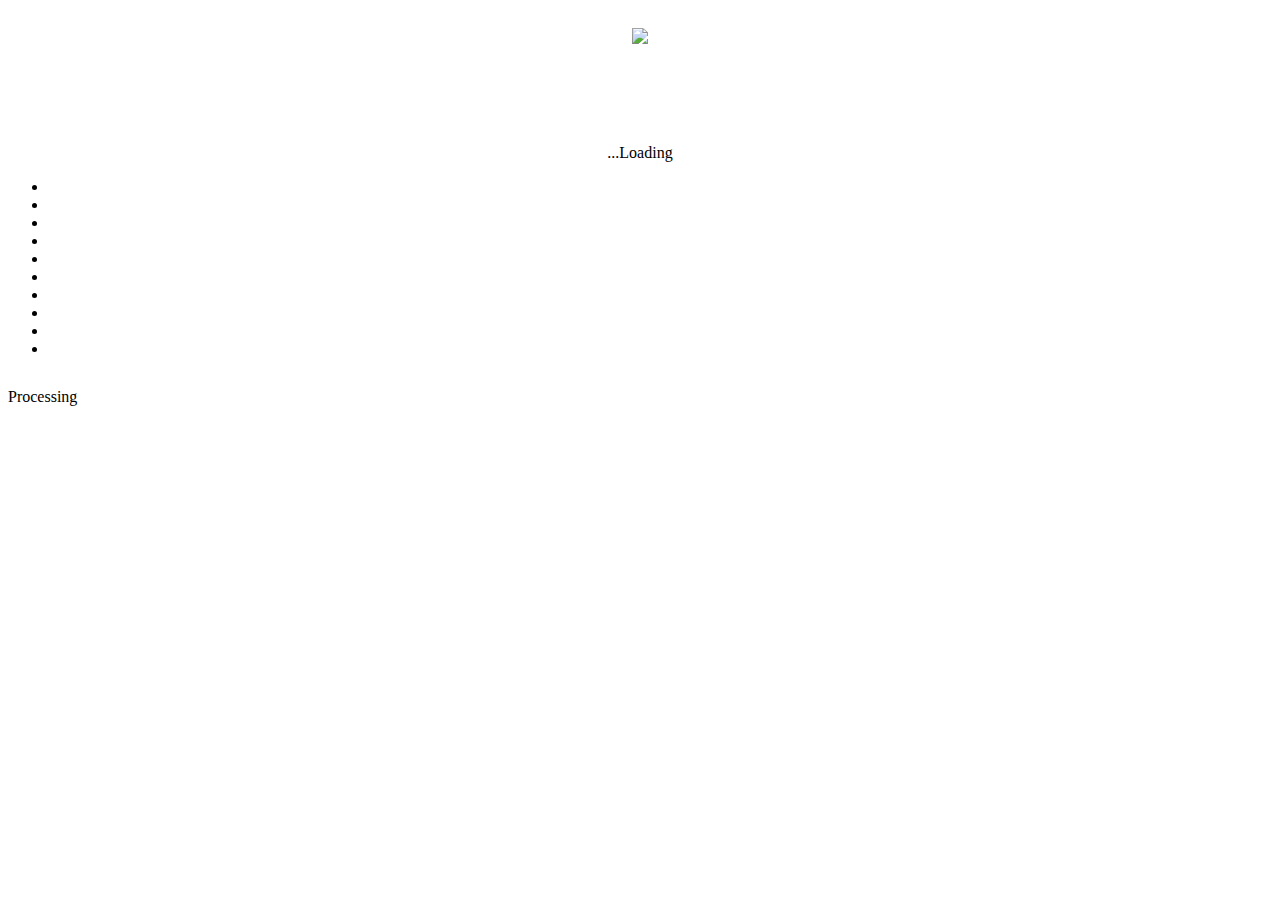
==== ProjectDONE/App/index.html @ 5ac7ed75 "Put a spinner on the loading screen." ====
﻿<!doctype html>
<html lang="en" ng-app="app">
<head>
    <meta name="viewport" content="user-scalable=no, initial-scale=1, maximum-scale=1, minimum-scale=1, width=device-width, height=device-height, target-densitydpi=device-dpi" />
    <meta charset="utf-8">
    <meta name="apple-mobile-web-app-capable" content="yes">
    <meta name="mobile-web-app-capable" content="yes">
    <title>My App</title>

    <link rel="stylesheet" href="App/lib/onsen/css/onsenui.css">
    <link rel="stylesheet" href="App/styles/app.css" />
    <link rel="stylesheet" href="App/styles/spinner.css" />
    <link rel="stylesheet" href="App/styles/onsen-css-components-blue-basic-theme.css">
    <script src="https://checkout.stripe.com/checkout.js"></script>
    <script src="App/lib/onsen/js/jquery-2.1.3.js"></script>
    <script src="App/lib/onsen/js/angular/angular.js"></script>
    <script src="App/lib/onsen/js/angular/angular-messages.min.js"></script>
    <script src="App/lib/onsen/js/onsenui.js"></script>

    <script src="cordova.js"></script>
    <script src="App/js/app.js"></script>

</head>

<body ng-controller="AppController">
    <ons-navigator var="root_navigator">
        <ons-page>
            <div>
                <ons-navigator var="top_navigator">
                    <div style="text-align:center;">
                        <img src="App/images/icon-logo-with-text.png" style="width: 200px; margin-top: 20px;" />
                    </div>
                </ons-navigator>
            </div>
            <div style="width:100%; margin:0px; padding:0px; height:25%; position:absolute; bottom:0px;">
                <ons-navigator var="bottom_navigator">
                    <ons-page>
                        <div style="text-align:center;">
                            <i class="fa fa-spinner fa-5x fa-spin"></i>
                        </div>
                    </ons-page>
                </ons-navigator>
            </div>
        </ons-page>

    </ons-navigator>
    <ons-template id="loginLoading">
        <div style="width:100%; text-align:center; padding-top:5em; box-sizing:border-box"><p>...Loading</p></div>
    </ons-template>
    <ons-template id="Processing">
        <div class="processing">
            <div class='peeek-loading' style="margin-bottom: 30px; margin-left: auto; margin-right: auto;">
                <div class="peeek-loading-wrap">
                    <ul>
                        <li></li>
                        <li></li>
                        <li></li>
                        <li></li>
                        <li></li>
                        <li></li>
                        <li></li>
                        <li></li>
                        <li></li>
                        <li></li>
                    </ul>
                </div>
            </div>
            Processing
        </div>
    </ons-template>
    <ons-template id="Register">
        <div ng-include="'App/Templates/Register.html'"></div>
    </ons-template>
    <ons-template id="Login">
        <div ng-include="'App/Templates/Login.html'"></div>
    </ons-template>
    <ons-template id="Dashboard">
        <div ng-include="'App/Templates/Dashboard.html'"></div>
    </ons-template>
    <ons-template id="SearchJobs">
        <div ng-include="'App/Templates/SearchJobs.html'"></div>
    </ons-template>

    <ons-template id="CreateJob">
        <div ng-include="'App/Templates/CreateJob.html'"></div>
    </ons-template>
    <ons-template id="ReviewJob">
        <div ng-include="'App/Templates/ReviewJob.html'"></div>
    </ons-template>
    <ons-template id="PlaceBid">
        <div ng-include="'App/Templates/PlaceBid.html'"></div>
    </ons-template>

</body>
</html>
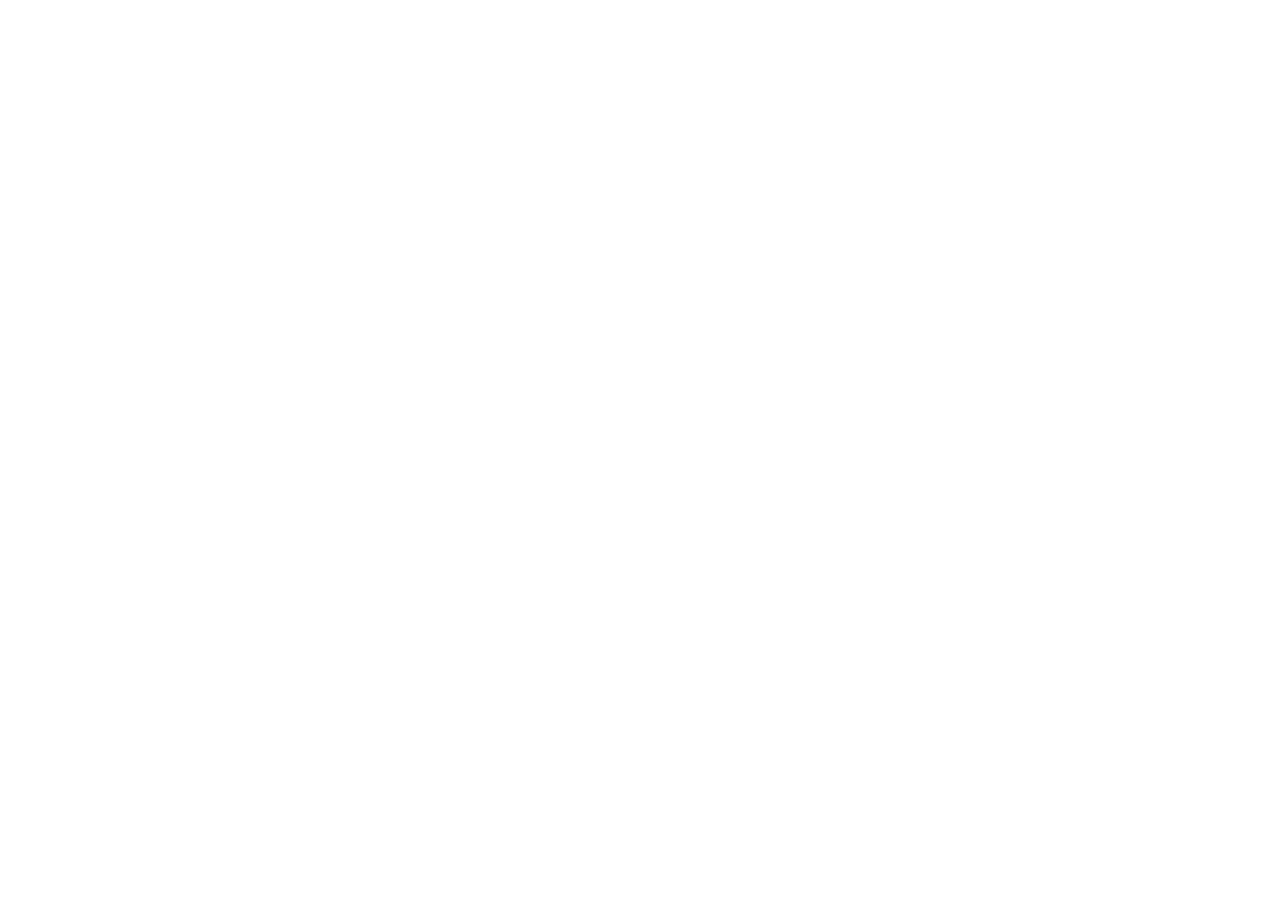
==== commit a1419eb2: "Added routing." ====
--- a/ProjectDONE/App/index.html
+++ b/ProjectDONE/App/index.html
@@ -15,81 +15,95 @@
     <script src="App/lib/onsen/js/jquery-2.1.3.js"></script>
     <script src="App/lib/onsen/js/angular/angular.js"></script>
     <script src="App/lib/onsen/js/angular/angular-messages.min.js"></script>
-    <script src="App/lib/onsen/js/onsenui.js"></script>
+    <script src="App/lib/onsen/js/angular/angular-route.min.js"></script>
+  <script src="App/lib/onsen/js/onsenui.js"></script>
 
     <script src="cordova.js"></script>
     <script src="App/js/app.js"></script>
+    <script src="App/js/controllers.js"></script>
+    <script src="App/js/services.js"></script>
+    <script src="App/js/directives.js"></script>
 
 </head>
+<body>
 
-<body ng-controller="AppController">
-    <ons-navigator var="root_navigator">
-        <ons-page>
-            <div>
-                <ons-navigator var="top_navigator">
-                    <div style="text-align:center;">
-                        <img src="App/images/icon-logo-with-text.png" style="width: 200px; margin-top: 20px;" />
-                    </div>
-                </ons-navigator>
-            </div>
-            <div style="width:100%; margin:0px; padding:0px; height:25%; position:absolute; bottom:0px;">
-                <ons-navigator var="bottom_navigator">
-                    <ons-page>
-                        <div style="text-align:center;">
-                            <i class="fa fa-spinner fa-5x fa-spin"></i>
-                        </div>
-                    </ons-page>
-                </ons-navigator>
-            </div>
-        </ons-page>
-
-    </ons-navigator>
-    <ons-template id="loginLoading">
-        <div style="width:100%; text-align:center; padding-top:5em; box-sizing:border-box"><p>...Loading</p></div>
-    </ons-template>
-    <ons-template id="Processing">
-        <div class="processing">
-            <div class='peeek-loading' style="margin-bottom: 30px; margin-left: auto; margin-right: auto;">
-                <div class="peeek-loading-wrap">
-                    <ul>
-                        <li></li>
-                        <li></li>
-                        <li></li>
-                        <li></li>
-                        <li></li>
-                        <li></li>
-                        <li></li>
-                        <li></li>
-                        <li></li>
-                        <li></li>
-                    </ul>
-                </div>
-            </div>
-            Processing
-        </div>
-    </ons-template>
-    <ons-template id="Register">
-        <div ng-include="'App/Templates/Register.html'"></div>
-    </ons-template>
-    <ons-template id="Login">
-        <div ng-include="'App/Templates/Login.html'"></div>
-    </ons-template>
-    <ons-template id="Dashboard">
-        <div ng-include="'App/Templates/Dashboard.html'"></div>
-    </ons-template>
-    <ons-template id="SearchJobs">
-        <div ng-include="'App/Templates/SearchJobs.html'"></div>
-    </ons-template>
-
-    <ons-template id="CreateJob">
-        <div ng-include="'App/Templates/CreateJob.html'"></div>
-    </ons-template>
-    <ons-template id="ReviewJob">
-        <div ng-include="'App/Templates/ReviewJob.html'"></div>
-    </ons-template>
-    <ons-template id="PlaceBid">
-        <div ng-include="'App/Templates/PlaceBid.html'"></div>
-    </ons-template>
+    <div class="view-container">
+        <div ng-view class="view-frame"></div>
+    </div>
 
 </body>
+<!--<body ng-controller="AppController">
+    <div class="main-container">
+        <ons-navigator var="root_navigator">
+            <ons-page>
+                <div>
+                    <ons-navigator var="top_navigator">
+                        <div style="text-align:center;">
+                            <img src="App/images/icon-logo-with-text.png" style="width: 200px; margin-top: 20px;" />
+                        </div>
+                    </ons-navigator>
+                </div>
+                <div style="width:100%; margin:0px; padding:0px; height:25%; position:absolute; bottom:0px;">
+                    <ons-navigator var="bottom_navigator">
+                        <ons-page>
+                            <div style="text-align:center;">
+                                <i class="fa fa-spinner fa-5x fa-spin"></i>
+                            </div>
+                        </ons-page>
+                    </ons-navigator>
+                </div>
+            </ons-page>
+
+        </ons-navigator>
+        <ons-template id="loginLoading">
+            <div style="width:100%; text-align:center; padding-top:5em; box-sizing:border-box"><p>...Loading</p></div>
+        </ons-template>
+        <ons-template id="Processing">
+            <div class="processing">
+                <div class='peeek-loading' style="margin-bottom: 30px; margin-left: auto; margin-right: auto;">
+                    <div class="peeek-loading-wrap">
+                        <ul>
+                            <li></li>
+                            <li></li>
+                            <li></li>
+                            <li></li>
+                            <li></li>
+                            <li></li>
+                            <li></li>
+                            <li></li>
+                            <li></li>
+                            <li></li>
+                        </ul>
+                    </div>
+                </div>
+                Processing
+            </div>
+        </ons-template>
+        <ons-template id="Register">
+            <div ng-include="'App/Templates/Register.html'"></div>
+        </ons-template>
+        <ons-template id="TermsOfService">
+            <div ng-include="'App/Templates/TermsOfService.html'"></div>
+        </ons-template>
+        <ons-template id="Login">
+            <div ng-include="'App/Templates/Login.html'"></div>
+        </ons-template>
+        <ons-template id="Dashboard">
+            <div ng-include="'App/Templates/Dashboard.html'"></div>
+        </ons-template>
+        <ons-template id="SearchJobs">
+            <div ng-include="'App/Templates/SearchJobs.html'"></div>
+        </ons-template>
+
+        <ons-template id="CreateJob">
+            <div ng-include="'App/Templates/CreateJob.html'"></div>
+        </ons-template>
+        <ons-template id="ReviewJob">
+            <div ng-include="'App/Templates/ReviewJob.html'"></div>
+        </ons-template>
+        <ons-template id="PlaceBid">
+            <div ng-include="'App/Templates/PlaceBid.html'"></div>
+        </ons-template>
+    </div>
+</body>-->
 </html>
